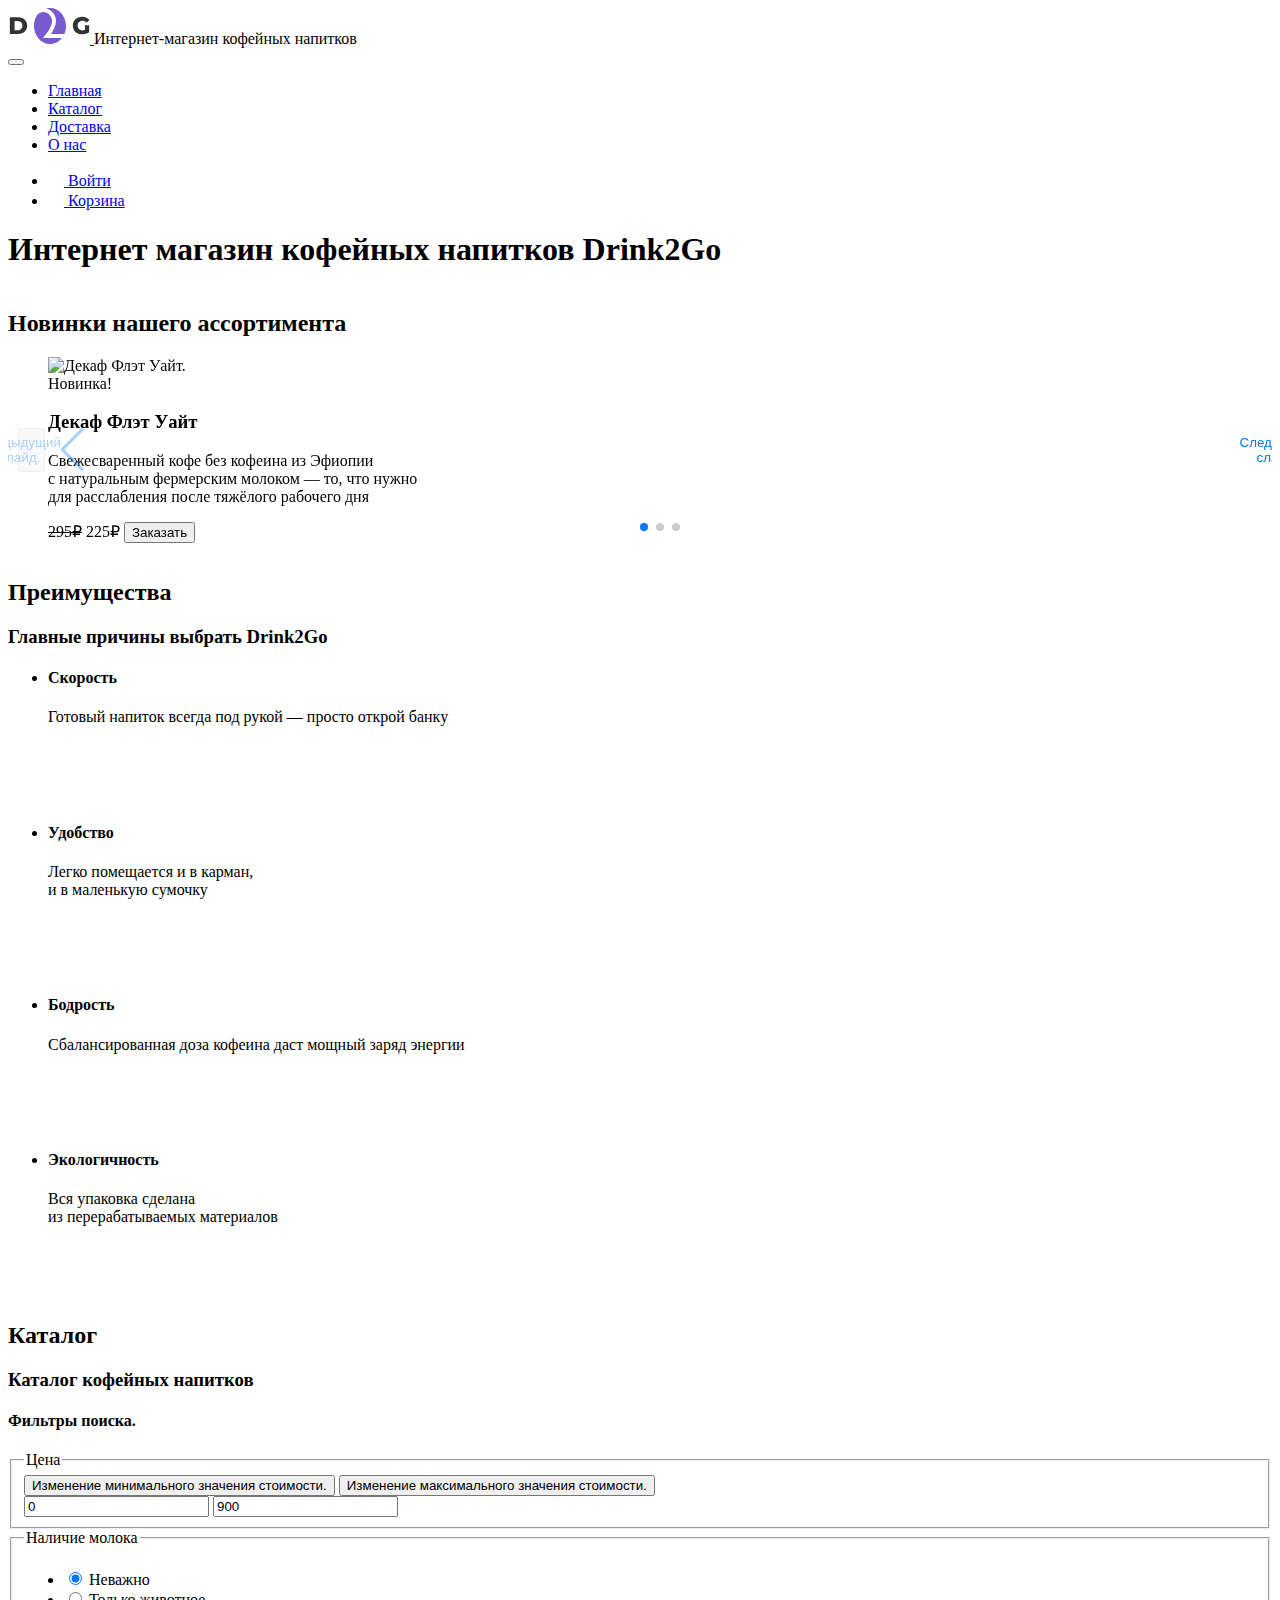
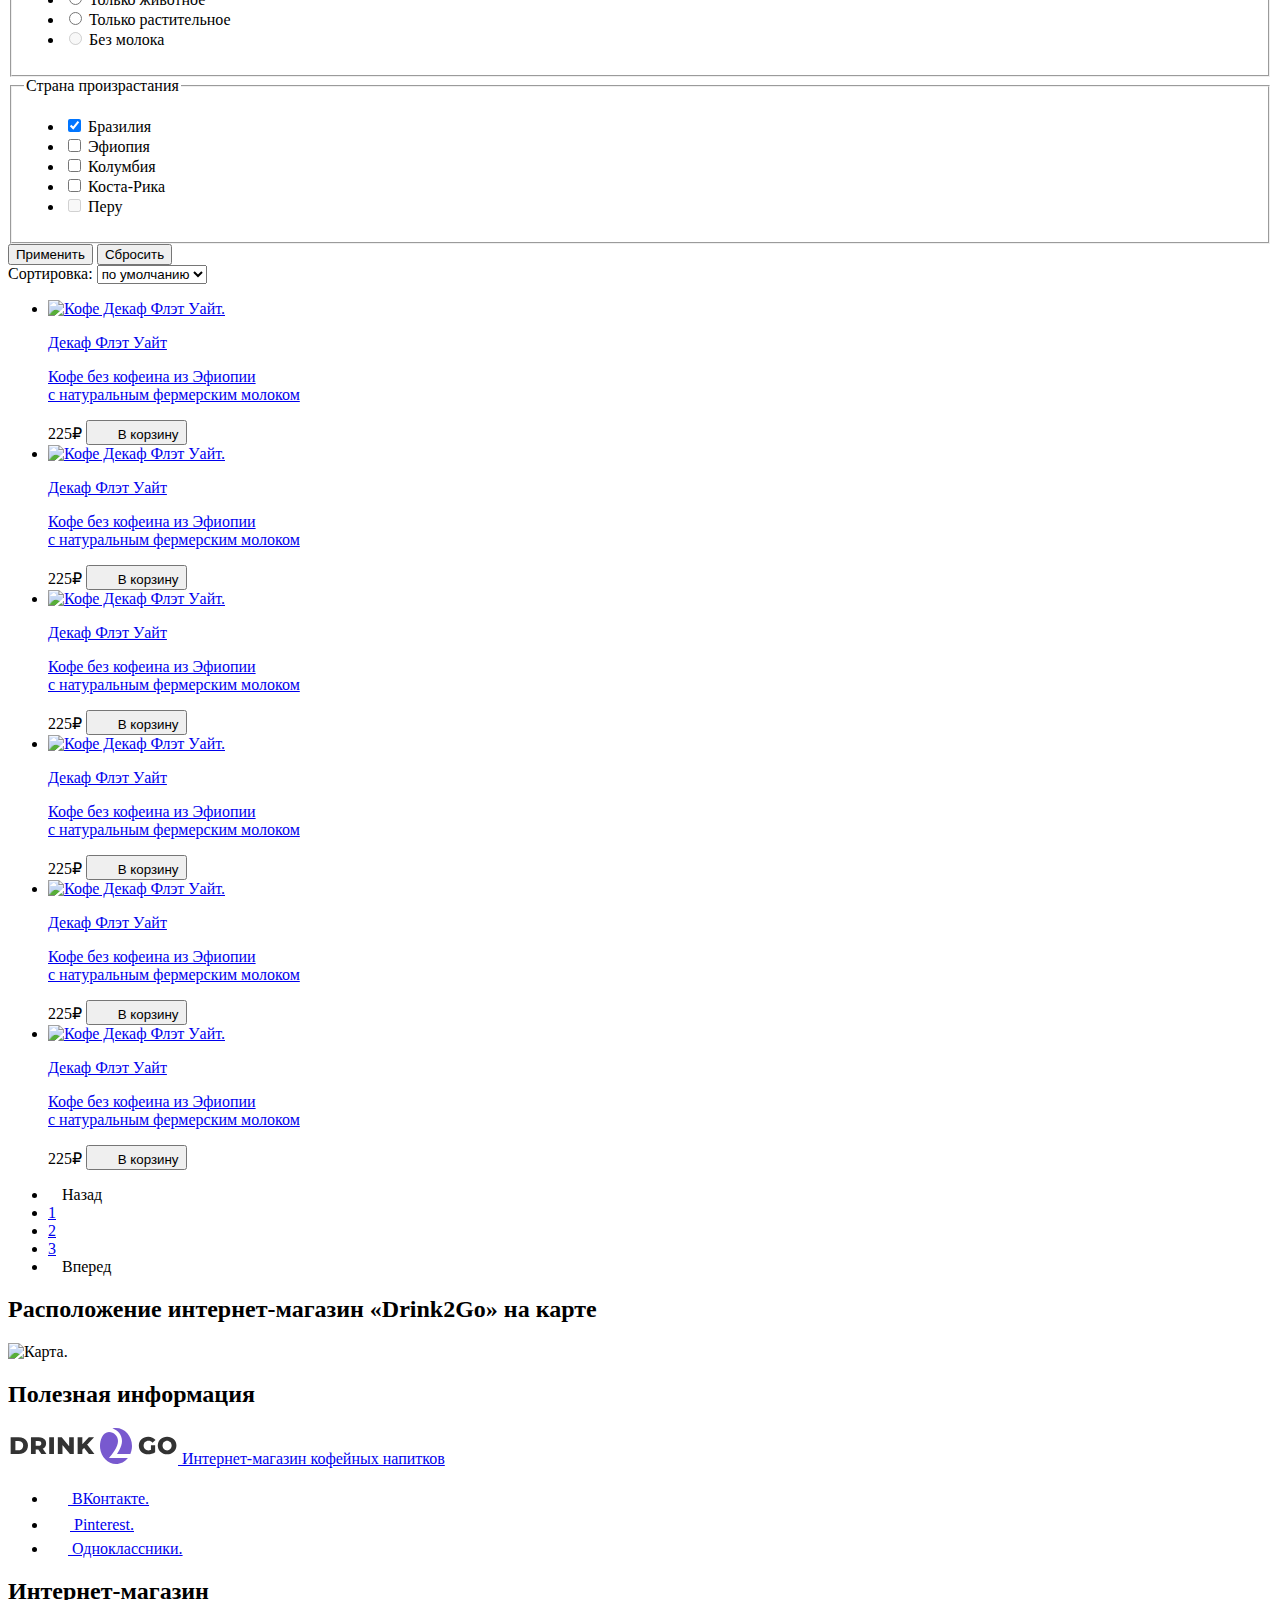
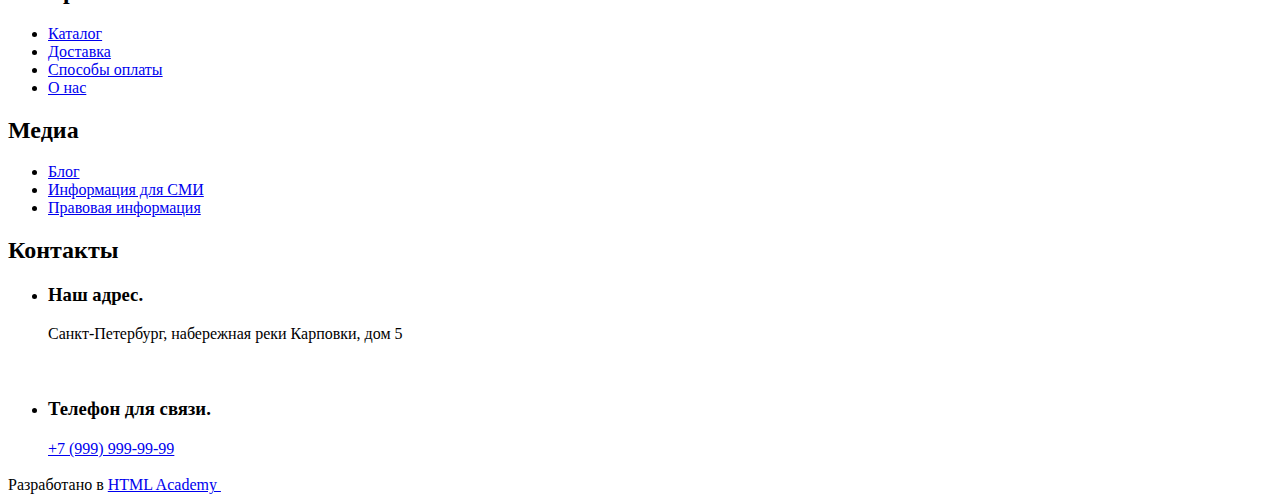
==== source/index.html @ f8cd22a7 "fix: графика в преимуществах" ====
<!DOCTYPE html>
<html class="page" lang="ru">
  <head>
    <meta charset="UTF-8">
    <title>Интернет магазин кофейных напитков Drink2Go</title>
    <meta name="viewport" content="width=device-width,initial-scale=1">
    <link rel="stylesheet" href="css/style.css">
    <link rel="icon" href="favicon.ico">
    <link rel="icon" href="images/favicons/icon.svg" type="image/svg+xml">
    <link rel="apple-touch-icon" href="images/favicons/apple-icon.png">
    <link rel="manifest" href="manifest.webmanifest">
    <link rel="stylesheet" href="https://cdn.jsdelivr.net/npm/swiper@10/swiper-bundle.min.css">
    <link rel="preload" href="fonts/montserrat400.woff2" type="font/woff2" as="font" crossorigin="anonymous">
    <link rel="preload" href="fonts/montserrat500.woff2" type="font/woff2" as="font" crossorigin="anonymous">
    <link rel="preload" href="fonts/montserrat600.woff2" type="font/woff2" as="font" crossorigin="anonymous">
    <link rel="preload" href="fonts/montserrat700.woff2" type="font/woff2" as="font" crossorigin="anonymous">
  </head>

  <body class="page-wrapper">
    <header class="main-header">
      <div class="main-header__container">
        <div class="main-header__logo-container">
          <a class="main-header__logo" href="index.html">
            <picture>
              <source srcset="images/logo/logo-big.svg" width="170" height="36" type="image/svg+xml" media="(min-width: 1440px)">
              <source srcset="images/logo/logo-medium.svg" width="82" height="36" type="image/svg+xml" media="(min-width: 768px)">
              <img class="main-header__logo-image" src="images/logo/logo-small.svg" width="32" height="36" alt="Логотип интернет-магазина кофейных напитков Drink2Go.">
            </picture>
          </a>
          <span class="main-header__logo-text">Интернет-магазин кофейных напитков</span>
        </div>

        <nav class="main-nav main-nav--nojs">
          <button class="main-nav__toggle" type="button" aria-label="Открыть меню">
            <span class="main-nav__toggle-icon"></span>
          </button>

          <div class="main-nav__container">
            <ul class="main-nav__list main-nav__list--site site-list">
              <li class="site-list__item ">
                <a class="site-list__link site-list__link--current" href="#">Главная</a>
              </li>
              <li class="site-list__item">
                <a class="site-list__link" href="#">Каталог</a>
              </li>
              <li class="site-list__item">
                <a class="site-list__link" href="#">Доставка</a>
              </li>
              <li class="site-list__item">
                <a class="site-list__link" href="#">О нас</a>
              </li>
            </ul>

            <ul class="main-nav__list user-list">
              <li class="user-list__item">
                <a class="user-list__link user-list__account" href="#">
                  <svg class="user-list__icon" aria-hidden="true" focusable="false" width="16" height="16">
                    <use href="images/icons/stack.svg#user"></use>
                  </svg>
                  <span class="user-list__text">Войти</span>
                </a>
              </li>
              <li class="user-list__item">
                <a class="user-list__link user-list__cart" href="#">
                  <svg class="user-list__icon" aria-hidden="true" focusable="false" width="16" height="16">
                    <use href="images/icons/stack.svg#basket-header"></use>
                  </svg>
                  <span class="user-list__text">Корзина</span>
                </a>
              </li>
            </ul>
          </div>
        </nav>
      </div>
    </header>

    <main class="main-container">
      <h1 class="visually-hidden">Интернет магазин кофейных напитков Drink2Go</h1>

      <section class="slider swiper">
        <h2 class="visually-hidden">Новинки нашего ассортимента</h2>
        <ol class="slider__list swiper-wrapper">
          <li class="slider__item swiper-slide slider__item--decaf">
            <div class="slider__item-wrapper">
              <div class="slider__image-container">
                <picture>
                  <source type="image/webp" media="(min-width: 1440px)" srcset="images/slider/flat-white-desktop.webp 1x, images/slider/flat-white-desktop@2x.webp 2x">
                  <source type="image/webp" media="(min-width: 768px)" srcset="images/slider/flat-white-tablet.webp 1x, images/slider/flat-white-tablet@2x.webp 2x">
                  <source type="image/webp" media="(min-width: 320px)" srcset="images/slider/flat-white-mobile.webp 1x, images/slider/flat-white-mobile@2x.webp 2x">
                  <source type="image/png" media="(min-width: 1440px)" srcset="images/slider/flat-white-desktop.png 1x, images/slider/flat-white-desktop@2x.png 2x">
                  <source type="image/png" media="(min-width: 768px)" srcset="images/slider/flat-white-tablet.png 1x, images/slider/flat-white-tablet@2x.png 2x">
                  <img class="slider__image" src="images/slider/flat-white-mobile.png" width="280" height="280" srcset="images/slider/flat-white-mobile@2x.png 2x" alt="Декаф Флэт Уайт.">
                </picture>
              </div>
              <div class="slider__inner-wrapper">
                <span class="slider__badge">Новинка!</span>
                <h3 class="slider__title">Декаф Флэт Уайт</h3>
                <p class="slider__description">Свежесваренный кофе без кофеина из Эфиопии<br> с натуральным фермерским молоком — то, что нужно<br> для расслабления после тяжёлого рабочего дня</p>
                <div class="slider__price-container">
                  <del class="slider__price">295₽</del>
                  <span class="slider__price-discount">225₽</span>
                  <button class="slider__price-button button button--primary" type="button">Заказать</button>
                </div>
              </div>
            </div>
          </li>

          <li class="slider__item swiper-slide slider__item--lavender">
            <div class="slider__item-wrapper">
              <div class="slider__image-container">
                <picture>
                  <source type="image/webp" media="(min-width: 1440px)" srcset="images/slider/lavender-desktop.webp 1x, images/slider/lavender-desktop@2x.webp 2x">
                  <source type="image/webp" media="(min-width: 768px)" srcset="images/slider/lavender-tablet.webp 1x, images/slider/lavender-tablet@2x.webp 2x">
                  <source type="image/webp" media="(min-width: 320px)" srcset="images/slider/lavender-mobile.webp 1x, images/slider/lavender-mobile@2x.webp 2x">
                  <source type="image/png" media="(min-width: 1440px)" srcset="images/slider/lavender-desktop.png 1x, images/slider/lavender-desktop@2x.png 2x">
                  <source type="image/png" media="(min-width: 768px)" srcset="images/slider/lavender-tablet.png 1x, images/slider/lavender-tablet@2x.png 2x">
                  <img class="slider__image" src="images/slider/lavender-mobile.png" width="280" height="280" srcset="images/slider/lavender-mobile@2x.png 2x" alt="Лавандовый Латте.">
                </picture>
              </div>
              <div class="slider__inner-wrapper">
                <span class="slider__badge">Новинка!</span>
                <h3 class="slider__title">Лавандовый Латте</h3>
                <p class="slider__description">Невероятное сочетание перуанской высокогорной арабики с молоком ламы и лавандовым сиропом унесёт вас прямо на вершину Радужных гор</p>
                <div class="slider__price-container">
                  <del class="slider__price">285₽</del>
                  <span class="slider__price-discount">265₽</span>
                  <button class="slider__price-button button button--primary" type="button">Заказать</button>
                </div>
              </div>
            </div>
          </li>

          <li class="slider__item swiper-slide slider__item--espresso">
            <div class="slider__item-wrapper">
              <div class="slider__image-container">
                <picture>
                  <source type="image/webp" media="(min-width: 1440px)" srcset="images/slider/espresso-desktop.webp 1x, images/slider/espresso-desktop@2x.webp 2x">
                  <source type="image/webp" media="(min-width: 768px)" srcset="images/slider/espresso-tablet.webp 1x, images/slider/espresso-tablet@2x.webp 2x">
                  <source type="image/webp" media="(min-width: 320px)" srcset="images/slider/espresso-mobile.webp 1x, images/slider/espresso-mobile@2x.webp 2x">
                  <source type="image/png" media="(min-width: 1440px)" srcset="images/slider/espresso-desktop.png 1x, images/slider/espresso-desktop@2x.png 2x">
                  <source type="image/png" media="(min-width: 768px)" srcset="images/slider/espresso-tablet.png 1x, images/slider/espresso-tablet@2x.png 2x">
                  <img class="slider__image" src="images/slider/espresso-mobile.png" width="280" height="280" srcset="images/slider/espresso-mobile@2x.png 2x" alt="Тройной Эспрессо.">
                </picture>
              </div>
              <div class="slider__inner-wrapper">
                <span class="slider__badge">Новинка!</span>
                <h3 class="slider__title">Тройной Эспрессо</h3>
                <p class="slider__description">Мощнее укола адреналина, чернее самой тёмной ночи, этот тройной эспрессо из Колумбии покажет вам, что такое настоящая бодрость</p>
                <div class="slider__price-container">
                  <del class="slider__price">395₽</del>
                  <span class="slider__price-discount">375₽</span>
                  <button class="slider__price-button button button--primary" type="button">Заказать</button>
                </div>
              </div>
            </div>
          </li>

          <button class="slider__button slider__button--prev swiper-button-prev" type="button">
            <span class="visually-hidden">Предыдущий слайд.</span>
          </button>
          <button class="slider__button slider__button--next swiper-button-next" type="button">
            <span class="visually-hidden">Следующий слайд.</span>
          </button>
        <div class="slider__pagination swiper-pagination"></div>
      </section>


      <section class="features">
        <h2 class="features__title">Преимущества</h2>
        <h3 class="features__subtitle">Главные причины выбрать Drink2Go</h3>
        <ul class="features__list">
          <li class="features__item features__item--speed">
            <h4 class="features__item-heading">Скорость</h4>
            <p class="features__item-description">Готовый напиток всегда под рукой — просто открой банку</p>
            <svg class="features__item-icon" aria-hidden="true" focusable="false" width="52" height="56">
              <use href="images/icons/stack.svg#speed"></use>
            </svg>
          </li>
          <li class="features__item features__item--comfort">
            <h4 class="features__item-heading">Удобство</h4>
            <p class="features__item-description">Легко помещается и в карман,<br> и в маленькую сумочку</p>
            <svg class="features__item-icon" aria-hidden="true" focusable="false" width="52" height="56">
              <use href="images/icons/stack.svg#comfort"></use>
            </svg>
          </li>
          <li class="features__item features__item--energy">
            <h4 class="features__item-heading">Бодрость</h4>
            <p class="features__item-description">Сбалансированная доза кофеина даст мощный заряд энергии</p>
            <svg class="features__item-icon" aria-hidden="true" focusable="false" width="52" height="56">
              <use href="images/icons/stack.svg#energy"></use>
            </svg>
          </li>
          <li class="features__item features__item--eco">
            <h4 class="features__item-heading">Экологичность</h4>
            <p class="features__item-description">Вся упаковка сделана<br> из перерабатываемых материалов</p>
            <svg class="features__item-icon" aria-hidden="true" focusable="false" width="52" height="56">
              <use href="images/icons/stack.svg#ecology"></use>
            </svg>
          </li>
        </ul>
      </section>

      <section class="catalog">
        <h2 class="catalog__title">Каталог</h2>
        <h3 class="catalog__subtitle">Каталог кофейных напитков</h3>
        <div class="catalog__wrapper">
          <h4 class="visually-hidden">Фильтры поиска.</h4>
            <form class="catalog__form filter-form" action="https://echo.htmlacademy.ru/" method="post">

              <fieldset class="filter-form__group filter-form__group--price">
                <legend class="filter-form__title">Цена</legend>

                <div class="range">
                  <div class="range__scale">
                    <div class="range__bar" style="left: 0; right: 90%;">
                      <button type="button" class="range__toggle range__toggle--min">
                        <span class="visually-hidden">Изменение минимального значения стоимости.</span>
                      </button>
                      <button type="button" class="range__toggle range__toggle--max">
                        <span class="visually-hidden">Изменение максимального значения стоимости.</span>
                      </button>
                    </div>
                  </div>
                </div>

                <div class="price-control">
                  <label class="price-control__label">
                    <input
                      class="price-control__input price-control__input--from"
                      type="text"
                      placeholder="0"
                      name="price-filter"
                      value="0">
                  </label>
                  <label class="price-control__label">
                    <input
                      class="price-control__input price-control__input--to"
                      type="text"
                      placeholder="123"
                      name="price-filter"
                      value="900">
                  </label>
                </div>
              </fieldset>

              <fieldset class="filter-form__group filter-form__group--milk">
                <legend class="filter-form__title">Наличие молока</legend>
                <ul class="filter-form__list">
                  <li class="filter-form__item">
                    <label class="control">
                      <input class="control__input visually-hidden" type="radio" name="catalog-group" value="unimportant" checked>
                      <span class="control__mark control__mark--radio"></span>
                      <span class="control__text">Неважно</span>
                    </label>
                  </li>
                  <li class="filter-form__item">
                    <label class="control">
                      <input class="control__input visually-hidden" type="radio" name="catalog-group" value="animal-milk">
                      <span class="control__mark control__mark--radio"></span>
                      <span class="control__text">Только животное</span>
                    </label>
                  </li>
                  <li class="filter-form__item">
                    <label class="control">
                      <input class="control__input visually-hidden" type="radio" name="catalog-group" value="vegetable-milk">
                      <span class="control__mark control__mark--radio"></span>
                      <span class="control__text">Только растительное</span>
                    </label>
                  </li>
                  <li class="filter-form__item">
                    <label class="control">
                      <input class="control__input visually-hidden" type="radio" name="catalog-group" value="no-milk" disabled>
                      <span class="control__mark control__mark--radio"></span>
                      <span class="control__text">Без молока</span>
                    </label>
                  </li>
                </ul>
              </fieldset>

              <fieldset class="filter-form__group filter-form__group--country">
                <legend class="filter-form__title">Страна произрастания</legend>
                <ul class="filter-form__list">
                  <li class="filter-form__item">
                    <label class="control control--ellipse">
                      <input class="control__input visually-hidden" type="checkbox" name="Brazil" checked>
                      <span class="control__mark control__mark--checkbox"></span>
                      <span class="control__text">Бразилия</span>
                    </label>
                  </li>
                  <li class="filter-form__item">
                    <label class="control control--ellipse">
                      <input class="control__input visually-hidden" type="checkbox" name="Ethiopia">
                      <span class="control__mark control__mark--checkbox"></span>
                      <span class="control__text">Эфиопия</span>
                    </label>
                  </li>
                  <li class="filter-form__item">
                    <label class="control control--ellipse">
                      <input class="control__input visually-hidden" type="checkbox" name="Colombia">
                      <span class="control__mark control__mark--checkbox"></span>
                      <span class="control__text">Колумбия</span>
                    </label>
                  </li>
                  <li class="filter-form__item">
                    <label class="control control--ellipse">
                      <input class="control__input visually-hidden" type="checkbox" name="CostaRica">
                      <span class="control__mark control__mark--checkbox"></span>
                      <span class="control__text">Коста-Рика</span>
                    </label>
                  </li>
                  <li class="filter-form__item">
                    <label class="control control--ellipse">
                      <input class="control__input visually-hidden" type="checkbox" name="Peru" disabled>
                      <span class="control__mark control__mark--checkbox"></span>
                      <span class="control__text">Перу</span>
                    </label>
                  </li>
                </ul>
              </fieldset>

              <div class="filter-form__button-wrapper">
                <button class="filter-form__button button button--primary" type="submit">Применить</button>
                <button class="filter-form__button button button--secondary" type="reset">Сбросить</button>
              </div>
            </form>

          <div class="catalog__cards">
            <div class="select">
              <span class="select__title">Сортировка:</span>
              <select class="select__control" aria-label="Сортировка">
                <option value="default">по умолчанию</option>
                <option value="cheap">дешевые</option>
                <option value="popular">популярные</option>
                <option value="expensive">дорогие</option>
              </select>
            </div>

            <div class="cards">
              <ul class="cards-list">
                <li class="cards-item">
                  <a class="cards-link" href="#">
                    <picture>
                      <source type="image/webp" srcset="images/catalog/coffee-can-1.webp 1x, images/catalog/coffee-can-1@2x.webp 2x">
                      <img class="card__link-image" src="images/catalog/coffee-can-1.png" srcset="images/catalog/coffee-can-1@2x.png 2x" width="130" height="188" alt="Кофе Декаф Флэт Уайт.">
                    </picture>
                    <div class="cards-info">
                      <p class="cards-title">Декаф Флэт Уайт</p>
                      <p class="cards-description">Кофе без кофеина из Эфиопии<br> с натуральным фермерским молоком</p>
                    </div>
                  </a>
                  <div class="cards-buy">
                    <span class="cards-price">225₽</span>
                    <button class="cards-button button" type="button">
                      <svg aria-hidden="true" focusable="false" width="20" height="16">
                        <use href="images/icons/stack.svg#basket-card"></use>
                      </svg>
                      <span class="cards-button-text">В корзину</span>
                    </button>
                  </div>
                </li>
                <li class="cards-item">
                  <a class="cards-link" href="#">
                    <picture>
                      <source type="image/webp" srcset="images/catalog/coffee-can-2.webp 1x, images/catalog/coffee-can-2@2x.webp 2x">
                      <img class="card__link-image" src="images/catalog/coffee-can-2.png" srcset="images/catalog/coffee-can-2@2x.png 2x" width="130" height="188" alt="Кофе Декаф Флэт Уайт.">
                    </picture>
                    <div class="cards-info">
                      <p class="cards-title">Декаф Флэт Уайт</p>
                      <p class="cards-description">Кофе без кофеина из Эфиопии<br> с натуральным фермерским молоком</p>
                    </div>
                  </a>
                  <div class="cards-buy">
                    <span class="cards-price">225₽</span>
                    <button class="cards-button button" type="button">
                      <svg aria-hidden="true" focusable="false" width="20" height="16">
                        <use href="images/icons/stack.svg#basket-card"></use>
                      </svg>
                      <span class="cards-button-text">В корзину</span>
                    </button>
                  </div>
                </li>
                <li class="cards-item">
                  <a class="cards-link" href="#">
                    <picture>
                      <source type="image/webp" srcset="images/catalog/coffee-can-3.webp 1x, images/catalog/coffee-can-3@2x.webp 2x">
                      <img class="card__link-image" src="images/catalog/coffee-can-3.png" srcset="images/catalog/coffee-can-3@2x.png 2x" width="130" height="188" alt="Кофе Декаф Флэт Уайт.">
                    </picture>
                    <div class="cards-info">
                      <p class="cards-title">Декаф Флэт Уайт</p>
                      <p class="cards-description">Кофе без кофеина из Эфиопии<br> с натуральным фермерским молоком</p>
                    </div>
                  </a>
                  <div class="cards-buy">
                    <span class="cards-price">225₽</span>
                    <button class="cards-button button" type="button">
                      <svg aria-hidden="true" focusable="false" width="20" height="16">
                        <use href="images/icons/stack.svg#basket-card"></use>
                      </svg>
                      <span class="cards-button-text">В корзину</span>
                    </button>
                  </div>
                </li>
                <li class="cards-item">
                  <a class="cards-link" href="#">
                    <picture>
                      <source type="image/webp" srcset="images/catalog/coffee-can-4.webp 1x, images/catalog/coffee-can-4@2x.webp 2x">
                      <img class="card__link-image" src="images/catalog/coffee-can-4.png" srcset="images/catalog/coffee-can-4@2x.png 2x" width="130" height="188" alt="Кофе Декаф Флэт Уайт.">
                    </picture>
                    <div class="cards-info">
                      <p class="cards-title">Декаф Флэт Уайт</p>
                      <p class="cards-description">Кофе без кофеина из Эфиопии<br> с натуральным фермерским молоком</p>
                    </div>
                  </a>
                  <div class="cards-buy">
                    <span class="cards-price">225₽</span>
                    <button class="cards-button button" type="button">
                      <svg aria-hidden="true" focusable="false" width="20" height="16">
                        <use href="images/icons/stack.svg#basket-card"></use>
                      </svg>
                      <span class="cards-button-text">В корзину</span>
                    </button>
                  </div>
                </li>
                <li class="cards-item">
                  <a class="cards-link" href="#">
                    <picture>
                      <source type="image/webp" srcset="images/catalog/coffee-can-5.webp 1x, images/catalog/coffee-can-5@2x.webp 2x">
                      <img class="card__link-image" src="images/catalog/coffee-can-5.png" srcset="images/catalog/coffee-can-5@2x.png 2x" width="130" height="188" alt="Кофе Декаф Флэт Уайт.">
                    </picture>
                    <div class="cards-info">
                      <p class="cards-title">Декаф Флэт Уайт</p>
                      <p class="cards-description">Кофе без кофеина из Эфиопии<br> с натуральным фермерским молоком</p>
                    </div>
                  </a>
                  <div class="cards-buy">
                    <span class="cards-price">225₽</span>
                    <button class="cards-button button" type="button">
                      <svg aria-hidden="true" focusable="false" width="20" height="16">
                        <use href="images/icons/stack.svg#basket-card"></use>
                      </svg>
                      <span class="cards-button-text">В корзину</span>
                    </button>
                  </div>
                </li>
                <li class="cards-item">
                  <a class="cards-link" href="#">
                    <picture>
                      <source type="image/webp" srcset="images/catalog/coffee-can-6.webp 1x, images/catalog/coffee-can-6@2x.webp 2x">
                      <img class="card__link-image" src="images/catalog/coffee-can-6.png" srcset="images/catalog/coffee-can-6@2x.png 2x" width="130" height="188" alt="Кофе Декаф Флэт Уайт.">
                    </picture>
                    <div class="cards-info">
                      <p class="cards-title">Декаф Флэт Уайт</p>
                      <p class="cards-description">Кофе без кофеина из Эфиопии<br> с натуральным фермерским молоком</p>
                    </div>
                  </a>
                  <div class="cards-buy">
                    <span class="cards-price">225₽</span>
                    <button class="cards-button button" type="button">
                      <svg aria-hidden="true" focusable="false" width="20" height="16">
                        <use href="images/icons/stack.svg#basket-card"></use>
                      </svg>
                      <span class="cards-button-text">В корзину</span>
                    </button>
                  </div>
                </li>
              </ul>
            </div>

            <div class="pagination">
              <ul class="pagination__list">
                <li class="pagination__item">
                  <a class="pagination__link pagination__link--arrow">
                    <svg class="pagination__link-icon" aria-hidden="true" focusable="false" width="10" height="6">
                      <use href="images/icons/stack.svg#arrow-forward"></use>
                    </svg>
                    <span class="pagination__link-text">Назад</span>
                  </a>
                </li>
                <li class="pagination__item">
                  <a class="pagination__link" href="#">1</a>
                </li>
                <li class="pagination__item">
                  <a class="pagination__link pagination__link--current" href="#">2</a>
                </li>
                <li class="pagination__item">
                  <a class="pagination__link" href="#">3</a>
                </li>
                <li class="pagination__item">
                  <a class="pagination__link pagination__link--arrow">
                    <svg class="pagination__link-icon" aria-hidden="true" focusable="false" width="10" height="6">
                      <use href="images/icons/stack.svg#arrow-back"></use>
                    </svg>
                    <span class="pagination__link-text">Вперед</span>
                  </a>
                </li>
              </ul>
            </div>
          </div>
        </div>
      </section>

      <div class="map">
        <h2 class="visually-hidden">Расположение интернет-магазин «Drink2Go» на карте</h2>
        <picture>
          <source type="image/webp" media="(min-width: 1440px)" srcset="images/map/map-desktop.webp 1x, images/map/map-desktop@2x.webp 2x">
          <source type="image/webp" media="(min-width: 768px)" srcset="images/map/map-tablet.webp 1x, images/map/map-tablet@2x.webp 2x">
          <source type="image/webp" media="(min-width: 320px)" srcset="images/map/map-mobile.webp 1x, images/map/map-mobile@2x.webp 2x">
          <source type="image/png" media="(min-width: 1440px)" srcset="images/map/map-desktop.png 1x, images/map/map-desktop@2x.png 2x" width="1440" height="540">
          <source type="image/png" media="(min-width: 768px)" srcset="images/map/map-tablet.png 1x, images/map/map-tablet@2x.png 2x" width="768" height="480">
          <img class="map__image" src="images/map/map-mobile.png" srcset="images/map/map-mobile@2x.png 2x" width="320" height="420" alt="Карта.">
        </picture>
      </div>
    </main>

    <footer class="main-footer">
      <h2 class="visually-hidden">Полезная информация</h2>
      <div class="main-footer__info main-footer__info--large">
        <div class="main-footer__wrapper">
          <a class="main-footer__logo-link" href="index.html">
            <picture>
              <source media="(min-width: 768px)" srcset="images/logo/logo-big.svg" width="170" height="36" type="image/svg+xml">
              <img class="main-footer__logo-image" src="images/logo/logo-medium.svg" width="82" height="36" alt="Логотип интернет-магазина Drink2Go">
            </picture>
            <span class="main-footer__logo-text">Интернет-магазин кофейных напитков</span>
          </a>

          <div class="social">
            <ul class="social__list">
              <li class="social__item">
                <a class="social__link" href="#">
                  <svg class="social__link-icon" aria-hidden="true" focusable="false" width="20" height="20">
                    <use href="images/icons/stack.svg#vk"></use>
                  </svg>
                  <span class="visually-hidden">ВКонтакте.</span>
                </a>
              </li>
              <li class="social__item">
                <a class="social__link" href="#">
                  <svg class="social__link-icon" aria-hidden="true" focusable="false" width="22" height="22">
                    <use href="images/icons/stack.svg#pinterest"></use>
                  </svg>
                  <span class="visually-hidden">Pinterest.</span>
                </a>
              </li>
              <li class="social__item">
                <a class="social__link" href="#">
                  <svg class="social__link-icon" aria-hidden="true" focusable="false" width="20" height="20">
                    <use href="images/icons/stack.svg#ok"></use>
                  </svg>
                  <span class="visually-hidden">Одноклассники.</span>
                </a>
              </li>
            </ul>
          </div>
        </div>
      </div>

      <div class="main-footer__info">
        <h2 class="main-footer__info-title">Интернет-магазин</h2>
        <ul class="main-footer__info-list">
          <li class="main-footer__info-item">
            <a class="main-footer__info-link" href="#">Каталог</a>
          </li>
          <li class="main-footer__info-item">
            <a class="main-footer__info-link" href="#">Доставка</a>
          </li>
          <li class="main-footer__info-item">
            <a class="main-footer__info-link" href="#">Способы оплаты</a>
          </li>
          <li class="main-footer__info-item">
            <a class="main-footer__info-link" href="#">О нас</a>
          </li>
        </ul>
      </div>

      <div class="main-footer__info">
        <h2 class="main-footer__info-title">Медиа</h2>
        <ul class="main-footer__info-list">
          <li class="main-footer__info-item">
            <a class="main-footer__info-link" href="#">Блог</a>
          </li>
          <li class="main-footer__info-item">
            <a class="main-footer__info-link" href="#">Информация для СМИ</a>
          </li>
          <li class="main-footer__info-item">
            <a class="main-footer__info-link" href="#">Правовая информация</a>
          </li>
        </ul>
      </div>

      <div class="main-footer__info">
        <h2 class="main-footer__info-title">Контакты</h2>
        <ul class="main-footer__info-list contacts">
          <li class="contacts__item">
            <h3 class="visually-hidden">Наш адрес.</h3>
            <p class="contacts__address">Санкт-Петербург, набережная реки Карповки, дом 5</p>
            <svg class="contacts__address-logo" aria-hidden="true" focusable="false" width="13" height="16">
              <use href="images/icons/stack.svg#mark"></use>
            </svg>
          </li>
          <li class="contacts__item">
            <h3 class="visually-hidden">Телефон для связи.</h3>
            <a class="contacts__phone" href="tel:+79999999999">+7 (999) 999-99-99</a>
            <svg class="contacts__phone-logo" aria-hidden="true" focusable="false" width="13" height="16">
              <use href="images/icons/stack.svg#phone"></use>
            </svg>
          </li>
        </ul>
      </div>

      <div class="main-footer__info copyright main-footer__info--large">
        <span class="copyright__text">Разработано в</span>
        <a class="copyright__link" href="https://htmlacademy.ru/intensive/adaptive" aria-label="Сайт HTML Academy">
          HTML Academy
          <svg class="copyright__link-logo" aria-hidden="true" focusable="false" width="12" height="16">
            <use href="images/icons/stack.svg#html-academy"></use>
          </svg>
        </a>
      </div>
    </footer>

    <script src="https://cdn.jsdelivr.net/npm/swiper@10/swiper-bundle.min.js"></script>
    <script src="js/scripts.js" type="module"></script>
  </body>
</html>
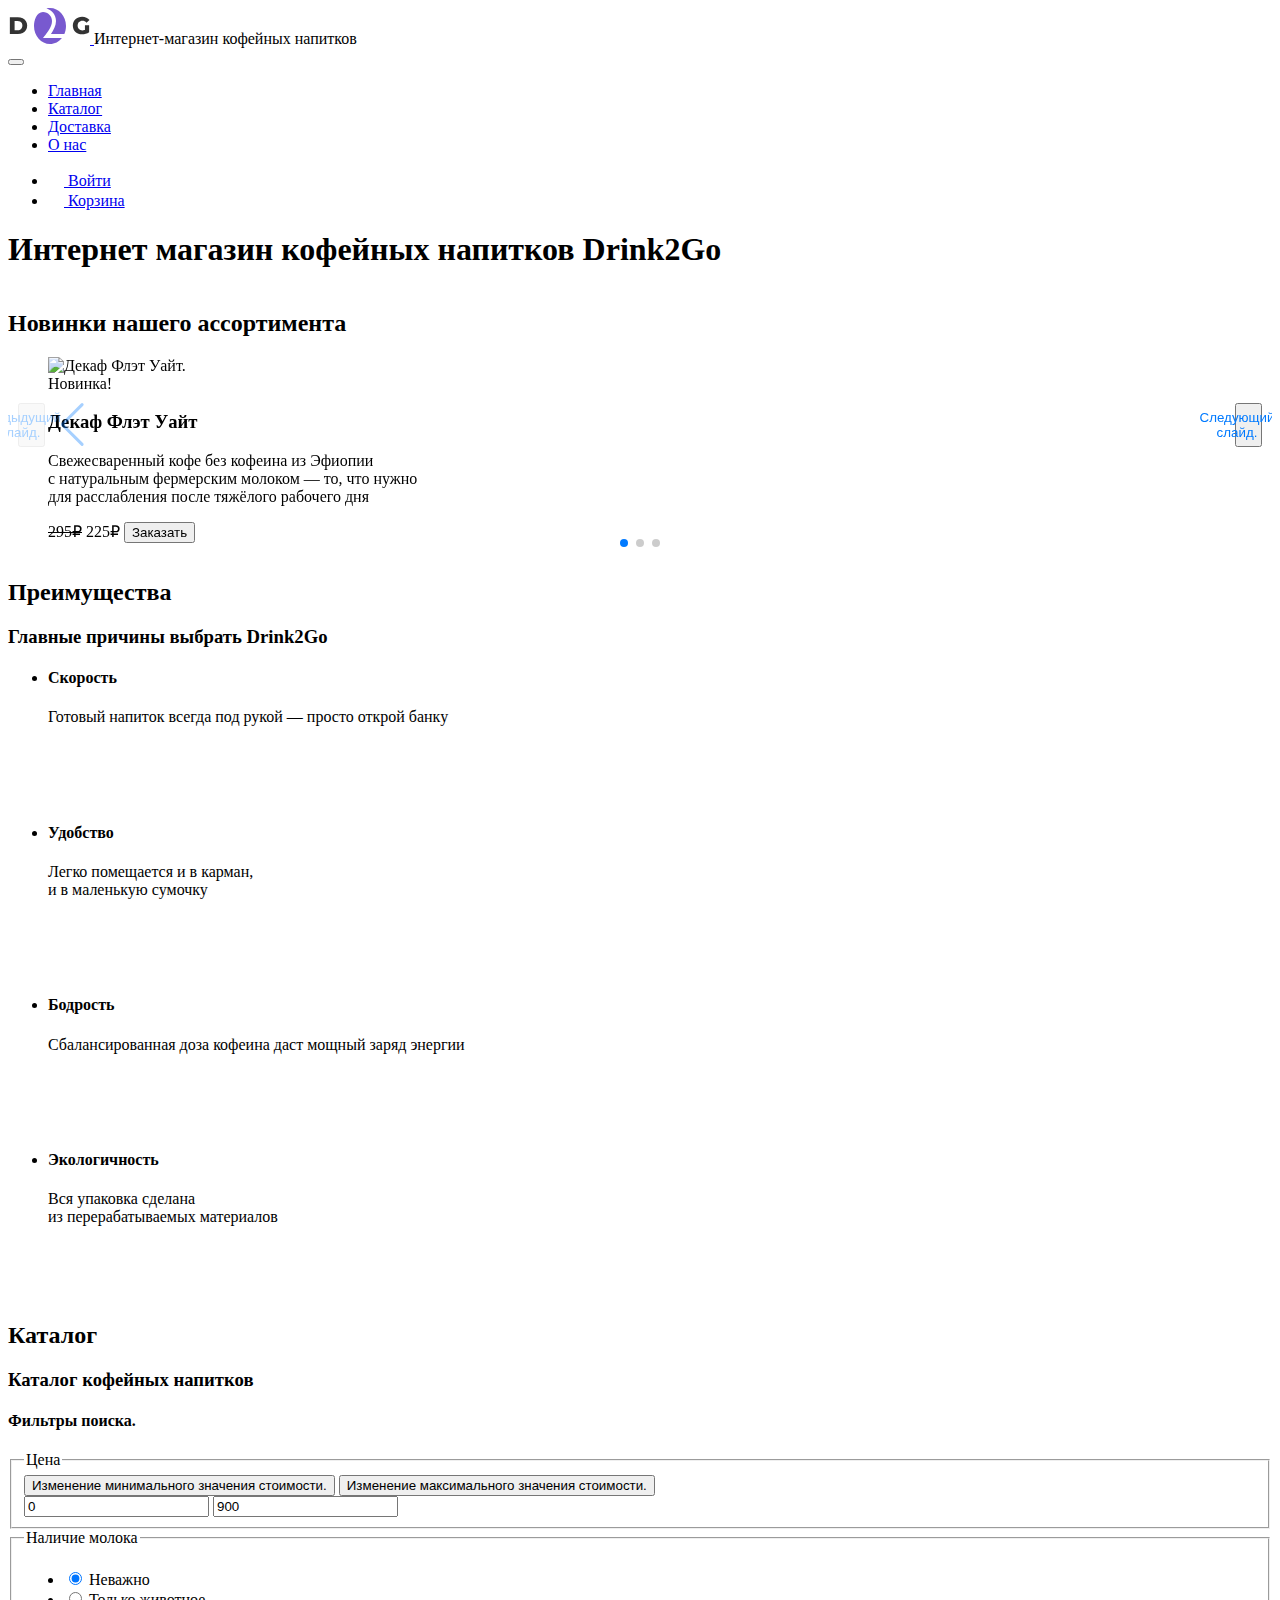
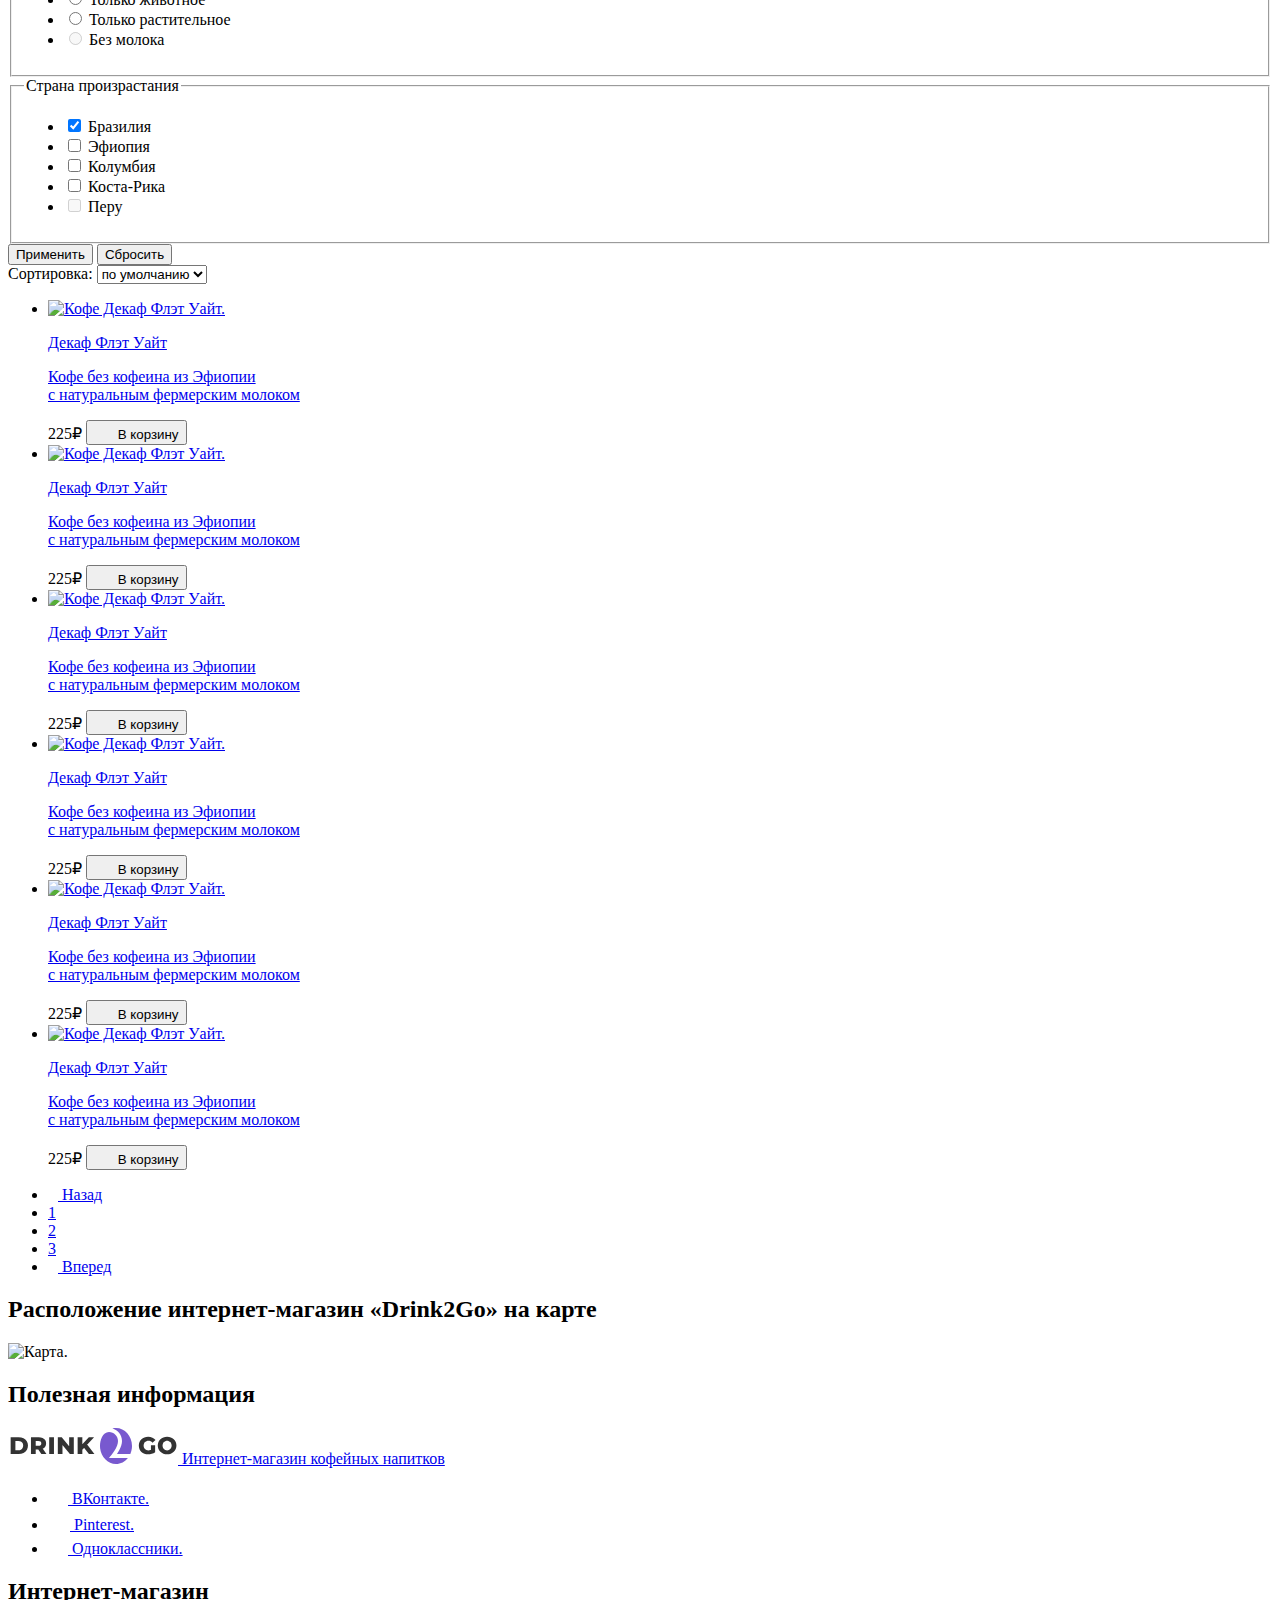
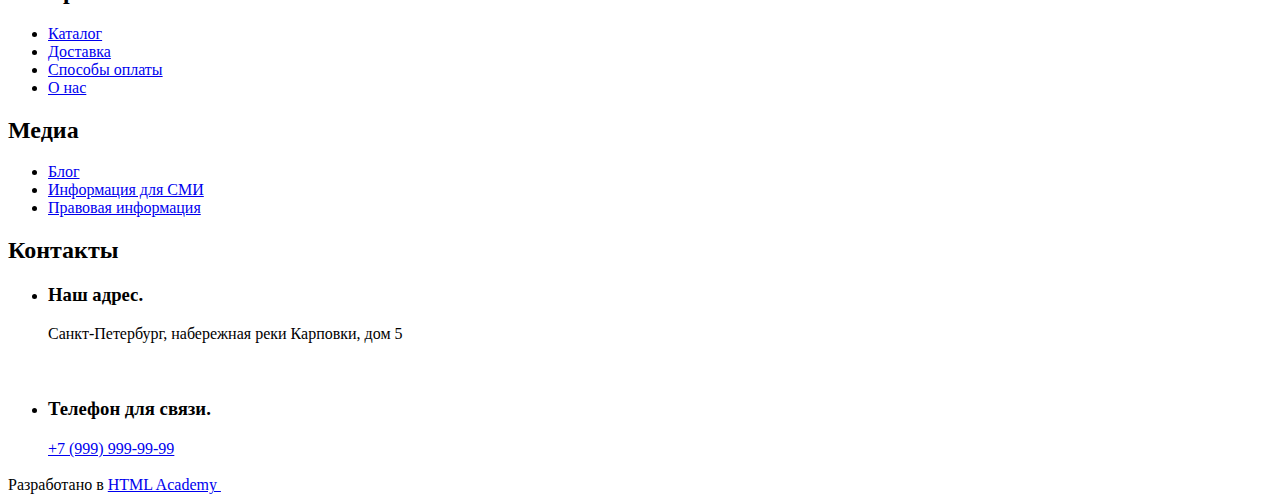
==== commit 03201891: "fix: устраняет ошибки после проверки lint" ====
--- a/source/index.html
+++ b/source/index.html
@@ -4,12 +4,12 @@
     <meta charset="UTF-8">
     <title>Интернет магазин кофейных напитков Drink2Go</title>
     <meta name="viewport" content="width=device-width,initial-scale=1">
+    <link rel="stylesheet" href="https://cdn.jsdelivr.net/npm/swiper@10/swiper-bundle.min.css">
     <link rel="stylesheet" href="css/style.css">
     <link rel="icon" href="favicon.ico">
     <link rel="icon" href="images/favicons/icon.svg" type="image/svg+xml">
     <link rel="apple-touch-icon" href="images/favicons/apple-icon.png">
     <link rel="manifest" href="manifest.webmanifest">
-    <link rel="stylesheet" href="https://cdn.jsdelivr.net/npm/swiper@10/swiper-bundle.min.css">
     <link rel="preload" href="fonts/montserrat400.woff2" type="font/woff2" as="font" crossorigin="anonymous">
     <link rel="preload" href="fonts/montserrat500.woff2" type="font/woff2" as="font" crossorigin="anonymous">
     <link rel="preload" href="fonts/montserrat600.woff2" type="font/woff2" as="font" crossorigin="anonymous">
@@ -154,6 +154,7 @@
               </div>
             </div>
           </li>
+        </ol>
 
           <button class="slider__button slider__button--prev swiper-button-prev" type="button">
             <span class="visually-hidden">Предыдущий слайд.</span>
@@ -161,7 +162,7 @@
           <button class="slider__button slider__button--next swiper-button-next" type="button">
             <span class="visually-hidden">Следующий слайд.</span>
           </button>
-        <div class="slider__pagination swiper-pagination"></div>
+          <div class="slider__pagination swiper-pagination"></div>
       </section>
 
 
@@ -213,10 +214,10 @@
                 <div class="range">
                   <div class="range__scale">
                     <div class="range__bar" style="left: 0; right: 90%;">
-                      <button type="button" class="range__toggle range__toggle--min">
+                      <button class="range__toggle range__toggle--min" type="button">
                         <span class="visually-hidden">Изменение минимального значения стоимости.</span>
                       </button>
-                      <button type="button" class="range__toggle range__toggle--max">
+                      <button class="range__toggle range__toggle--max" type="button">
                         <span class="visually-hidden">Изменение максимального значения стоимости.</span>
                       </button>
                     </div>
@@ -327,7 +328,7 @@
           <div class="catalog__cards">
             <div class="select">
               <span class="select__title">Сортировка:</span>
-              <select class="select__control" aria-label="Сортировка">
+              <select class="select__control" name="sorting"  aria-label="Сортировка">
                 <option value="default">по умолчанию</option>
                 <option value="cheap">дешевые</option>
                 <option value="popular">популярные</option>
@@ -341,7 +342,7 @@
                   <a class="cards-link" href="#">
                     <picture>
                       <source type="image/webp" srcset="images/catalog/coffee-can-1.webp 1x, images/catalog/coffee-can-1@2x.webp 2x">
-                      <img class="card__link-image" src="images/catalog/coffee-can-1.png" srcset="images/catalog/coffee-can-1@2x.png 2x" width="130" height="188" alt="Кофе Декаф Флэт Уайт.">
+                      <img class="cards__link-image" src="images/catalog/coffee-can-1.png" srcset="images/catalog/coffee-can-1@2x.png 2x" width="130" height="188" alt="Кофе Декаф Флэт Уайт.">
                     </picture>
                     <div class="cards-info">
                       <p class="cards-title">Декаф Флэт Уайт</p>
@@ -362,7 +363,7 @@
                   <a class="cards-link" href="#">
                     <picture>
                       <source type="image/webp" srcset="images/catalog/coffee-can-2.webp 1x, images/catalog/coffee-can-2@2x.webp 2x">
-                      <img class="card__link-image" src="images/catalog/coffee-can-2.png" srcset="images/catalog/coffee-can-2@2x.png 2x" width="130" height="188" alt="Кофе Декаф Флэт Уайт.">
+                      <img class="cards__link-image" src="images/catalog/coffee-can-2.png" srcset="images/catalog/coffee-can-2@2x.png 2x" width="130" height="188" alt="Кофе Декаф Флэт Уайт.">
                     </picture>
                     <div class="cards-info">
                       <p class="cards-title">Декаф Флэт Уайт</p>
@@ -383,7 +384,7 @@
                   <a class="cards-link" href="#">
                     <picture>
                       <source type="image/webp" srcset="images/catalog/coffee-can-3.webp 1x, images/catalog/coffee-can-3@2x.webp 2x">
-                      <img class="card__link-image" src="images/catalog/coffee-can-3.png" srcset="images/catalog/coffee-can-3@2x.png 2x" width="130" height="188" alt="Кофе Декаф Флэт Уайт.">
+                      <img class="cards__link-image" src="images/catalog/coffee-can-3.png" srcset="images/catalog/coffee-can-3@2x.png 2x" width="130" height="188" alt="Кофе Декаф Флэт Уайт.">
                     </picture>
                     <div class="cards-info">
                       <p class="cards-title">Декаф Флэт Уайт</p>
@@ -404,7 +405,7 @@
                   <a class="cards-link" href="#">
                     <picture>
                       <source type="image/webp" srcset="images/catalog/coffee-can-4.webp 1x, images/catalog/coffee-can-4@2x.webp 2x">
-                      <img class="card__link-image" src="images/catalog/coffee-can-4.png" srcset="images/catalog/coffee-can-4@2x.png 2x" width="130" height="188" alt="Кофе Декаф Флэт Уайт.">
+                      <img class="cards__link-image" src="images/catalog/coffee-can-4.png" srcset="images/catalog/coffee-can-4@2x.png 2x" width="130" height="188" alt="Кофе Декаф Флэт Уайт.">
                     </picture>
                     <div class="cards-info">
                       <p class="cards-title">Декаф Флэт Уайт</p>
@@ -425,7 +426,7 @@
                   <a class="cards-link" href="#">
                     <picture>
                       <source type="image/webp" srcset="images/catalog/coffee-can-5.webp 1x, images/catalog/coffee-can-5@2x.webp 2x">
-                      <img class="card__link-image" src="images/catalog/coffee-can-5.png" srcset="images/catalog/coffee-can-5@2x.png 2x" width="130" height="188" alt="Кофе Декаф Флэт Уайт.">
+                      <img class="cards__link-image" src="images/catalog/coffee-can-5.png" srcset="images/catalog/coffee-can-5@2x.png 2x" width="130" height="188" alt="Кофе Декаф Флэт Уайт.">
                     </picture>
                     <div class="cards-info">
                       <p class="cards-title">Декаф Флэт Уайт</p>
@@ -446,7 +447,7 @@
                   <a class="cards-link" href="#">
                     <picture>
                       <source type="image/webp" srcset="images/catalog/coffee-can-6.webp 1x, images/catalog/coffee-can-6@2x.webp 2x">
-                      <img class="card__link-image" src="images/catalog/coffee-can-6.png" srcset="images/catalog/coffee-can-6@2x.png 2x" width="130" height="188" alt="Кофе Декаф Флэт Уайт.">
+                      <img class="cards__link-image" src="images/catalog/coffee-can-6.png" srcset="images/catalog/coffee-can-6@2x.png 2x" width="130" height="188" alt="Кофе Декаф Флэт Уайт.">
                     </picture>
                     <div class="cards-info">
                       <p class="cards-title">Декаф Флэт Уайт</p>
@@ -469,7 +470,7 @@
             <div class="pagination">
               <ul class="pagination__list">
                 <li class="pagination__item">
-                  <a class="pagination__link pagination__link--arrow">
+                  <a class="pagination__link pagination__link--arrow" href="#">
                     <svg class="pagination__link-icon" aria-hidden="true" focusable="false" width="10" height="6">
                       <use href="images/icons/stack.svg#arrow-forward"></use>
                     </svg>
@@ -486,7 +487,7 @@
                   <a class="pagination__link" href="#">3</a>
                 </li>
                 <li class="pagination__item">
-                  <a class="pagination__link pagination__link--arrow">
+                  <a class="pagination__link pagination__link--arrow" href="#">
                     <svg class="pagination__link-icon" aria-hidden="true" focusable="false" width="10" height="6">
                       <use href="images/icons/stack.svg#arrow-back"></use>
                     </svg>
@@ -588,20 +589,20 @@
         </ul>
       </div>
 
-      <div class="main-footer__info">
-        <h2 class="main-footer__info-title">Контакты</h2>
-        <ul class="main-footer__info-list contacts">
+      <div class="main-footer__info contacts">
+        <h2 class="main-footer__info-title contacts__title">Контакты</h2>
+        <ul class="main-footer__info-list contacts__list">
           <li class="contacts__item">
             <h3 class="visually-hidden">Наш адрес.</h3>
             <p class="contacts__address">Санкт-Петербург, набережная реки Карповки, дом 5</p>
-            <svg class="contacts__address-logo" aria-hidden="true" focusable="false" width="13" height="16">
+            <svg class="contacts__icon" aria-hidden="true" focusable="false" width="13" height="16">
               <use href="images/icons/stack.svg#mark"></use>
             </svg>
           </li>
           <li class="contacts__item">
             <h3 class="visually-hidden">Телефон для связи.</h3>
             <a class="contacts__phone" href="tel:+79999999999">+7 (999) 999-99-99</a>
-            <svg class="contacts__phone-logo" aria-hidden="true" focusable="false" width="13" height="16">
+            <svg class="contacts__icon" aria-hidden="true" focusable="false" width="13" height="16">
               <use href="images/icons/stack.svg#phone"></use>
             </svg>
           </li>
@@ -620,6 +621,6 @@
     </footer>
 
     <script src="https://cdn.jsdelivr.net/npm/swiper@10/swiper-bundle.min.js"></script>
-    <script src="js/scripts.js" type="module"></script>
+    <script src="./js/scripts.js" type="module"></script>
   </body>
 </html>
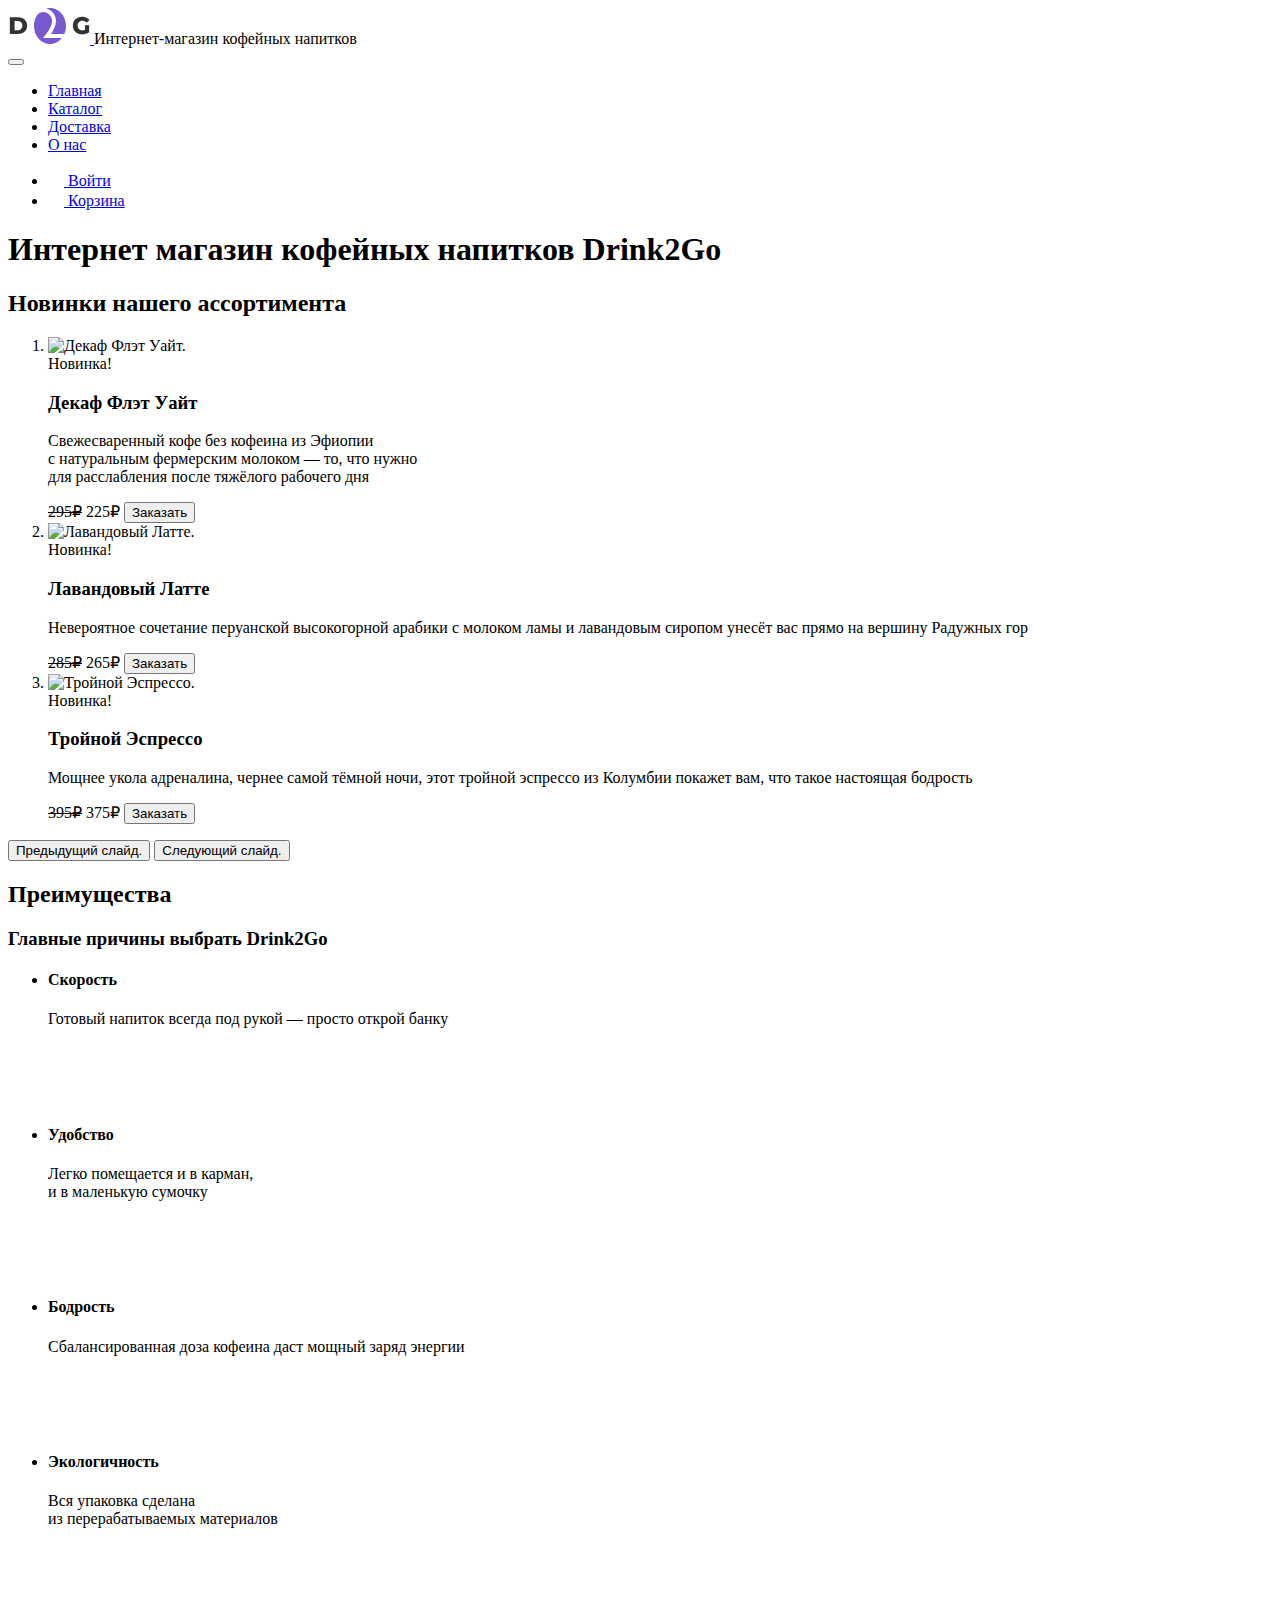
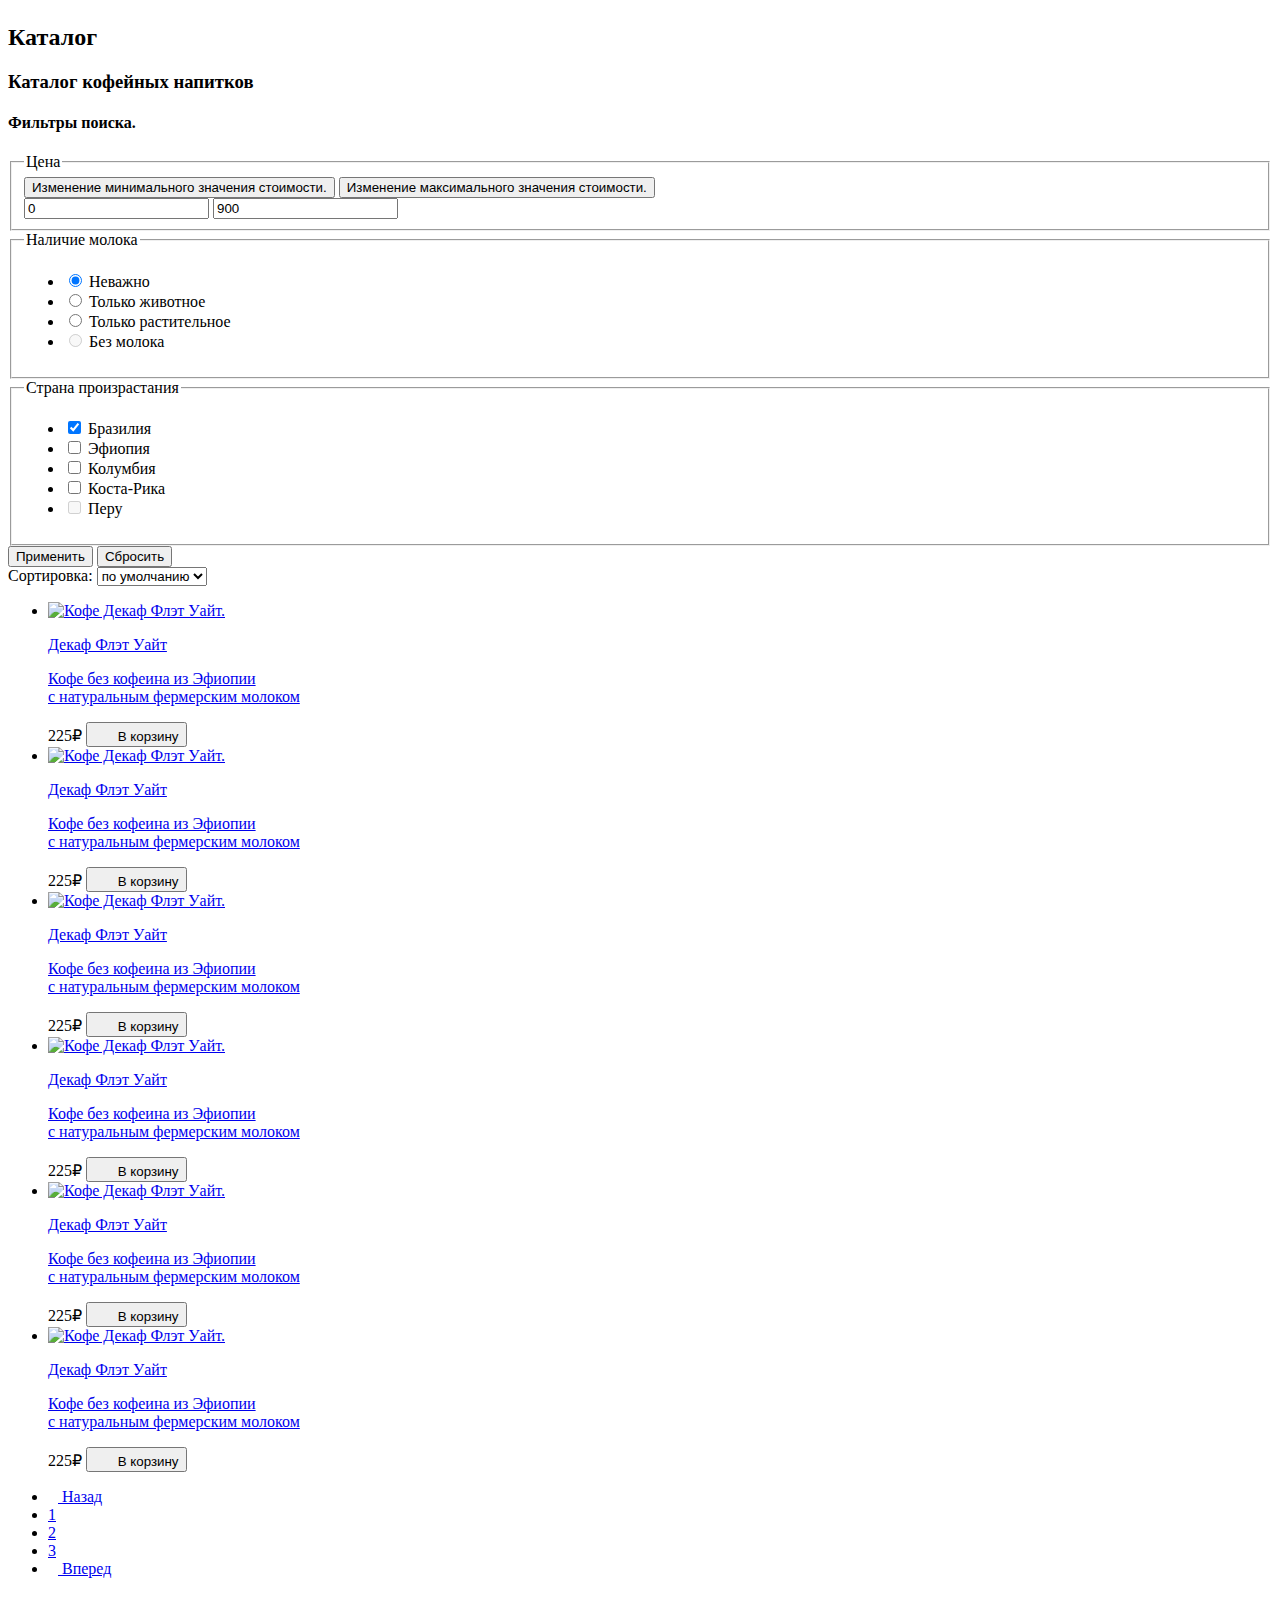
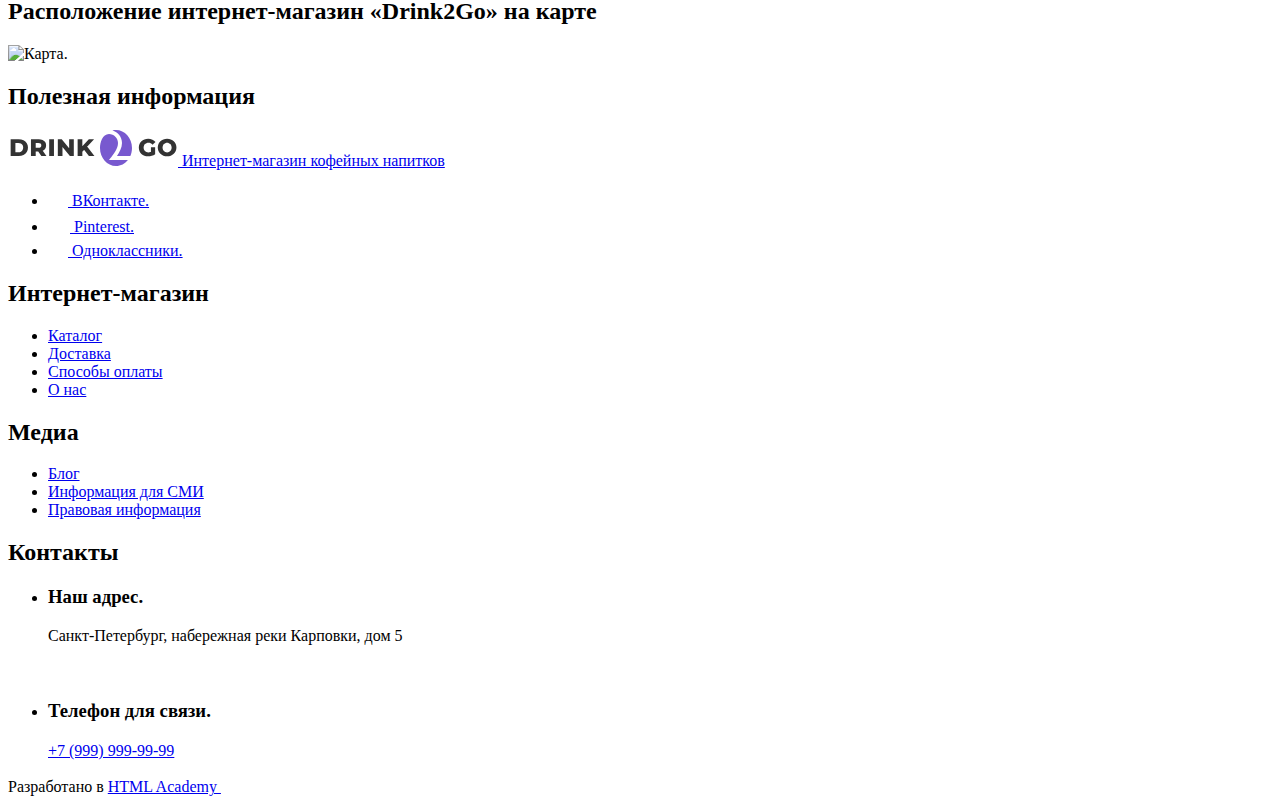
==== commit 04224b94: "fix: исправляет ошибки lint, меняет подключение script" ====
--- a/source/index.html
+++ b/source/index.html
@@ -4,7 +4,6 @@
     <meta charset="UTF-8">
     <title>Интернет магазин кофейных напитков Drink2Go</title>
     <meta name="viewport" content="width=device-width,initial-scale=1">
-    <link rel="stylesheet" href="https://cdn.jsdelivr.net/npm/swiper@10/swiper-bundle.min.css">
     <link rel="stylesheet" href="css/style.css">
     <link rel="icon" href="favicon.ico">
     <link rel="icon" href="images/favicons/icon.svg" type="image/svg+xml">
@@ -17,7 +16,7 @@
   </head>
 
   <body class="page-wrapper">
-    <header class="main-header">
+    <header class="main-header" data-test="header">
       <div class="main-header__container">
         <div class="main-header__logo-container">
           <a class="main-header__logo" href="index.html">
@@ -31,7 +30,7 @@
         </div>
 
         <nav class="main-nav main-nav--nojs">
-          <button class="main-nav__toggle" type="button" aria-label="Открыть меню">
+          <button class="main-nav__toggle js-toggle-button" type="button" aria-label="Открыть меню">
             <span class="main-nav__toggle-icon"></span>
           </button>
 
@@ -77,7 +76,7 @@
     <main class="main-container">
       <h1 class="visually-hidden">Интернет магазин кофейных напитков Drink2Go</h1>
 
-      <section class="slider swiper">
+      <section class="slider swiper" data-test="hero">
         <h2 class="visually-hidden">Новинки нашего ассортимента</h2>
         <ol class="slider__list swiper-wrapper">
           <li class="slider__item swiper-slide slider__item--decaf">
@@ -156,17 +155,17 @@
           </li>
         </ol>
 
-          <button class="slider__button slider__button--prev swiper-button-prev" type="button">
+          <button class="slider__button slider__button--prev swiper-button-prev slider-button-prev" type="button">
             <span class="visually-hidden">Предыдущий слайд.</span>
           </button>
-          <button class="slider__button slider__button--next swiper-button-next" type="button">
+          <button class="slider__button slider__button--next swiper-button-next slider-button-next" type="button">
             <span class="visually-hidden">Следующий слайд.</span>
           </button>
-          <div class="slider__pagination swiper-pagination"></div>
+          <div class="slider__pagination swiper-pagination slider-pagination"></div>
       </section>
 
 
-      <section class="features">
+      <section class="features" data-test="features">
         <h2 class="features__title">Преимущества</h2>
         <h3 class="features__subtitle">Главные причины выбрать Drink2Go</h3>
         <ul class="features__list">
@@ -201,7 +200,7 @@
         </ul>
       </section>
 
-      <section class="catalog">
+      <section class="catalog" data-test="catalog">
         <h2 class="catalog__title">Каталог</h2>
         <h3 class="catalog__subtitle">Каталог кофейных напитков</h3>
         <div class="catalog__wrapper">
@@ -334,6 +333,9 @@
                 <option value="popular">популярные</option>
                 <option value="expensive">дорогие</option>
               </select>
+              <svg class="select-icon" aria-hidden="true" focusable="false" width="10" height="6">
+                <use href="images/icons/stack.svg#arrow-down"></use>
+              </svg>
             </div>
 
             <div class="cards">
@@ -500,7 +502,7 @@
         </div>
       </section>
 
-      <div class="map">
+      <div class="map" data-test="map">
         <h2 class="visually-hidden">Расположение интернет-магазин «Drink2Go» на карте</h2>
         <picture>
           <source type="image/webp" media="(min-width: 1440px)" srcset="images/map/map-desktop.webp 1x, images/map/map-desktop@2x.webp 2x">
@@ -513,7 +515,7 @@
       </div>
     </main>
 
-    <footer class="main-footer">
+    <footer class="main-footer" data-test="footer">
       <h2 class="visually-hidden">Полезная информация</h2>
       <div class="main-footer__info main-footer__info--large">
         <div class="main-footer__wrapper">
@@ -620,7 +622,8 @@
       </div>
     </footer>
 
-    <script src="https://cdn.jsdelivr.net/npm/swiper@10/swiper-bundle.min.js"></script>
-    <script src="./js/scripts.js" type="module"></script>
+    <script async src="js/swiper-bundle.min.js"></script>
+    <script async src="js/swiper.js"></script>
+    <script async src="js/menu.js" type="module"></script>
   </body>
 </html>
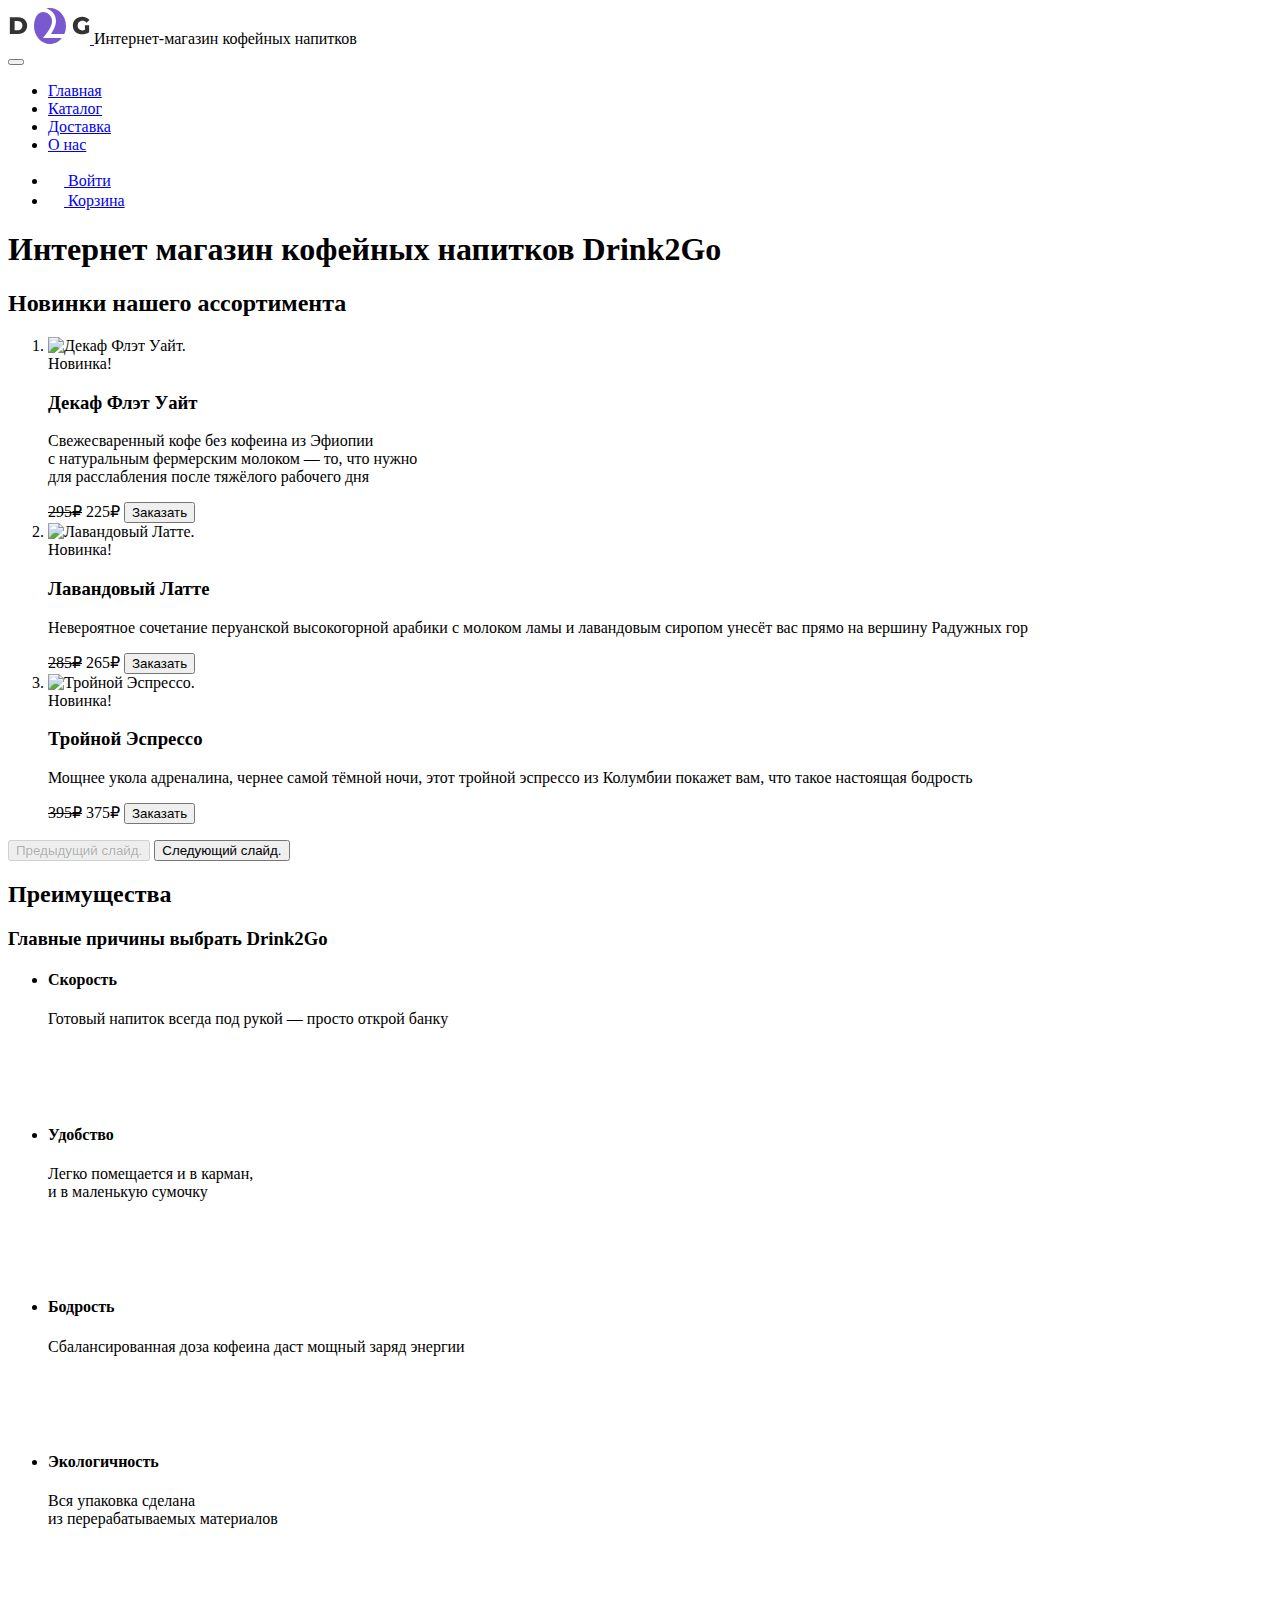
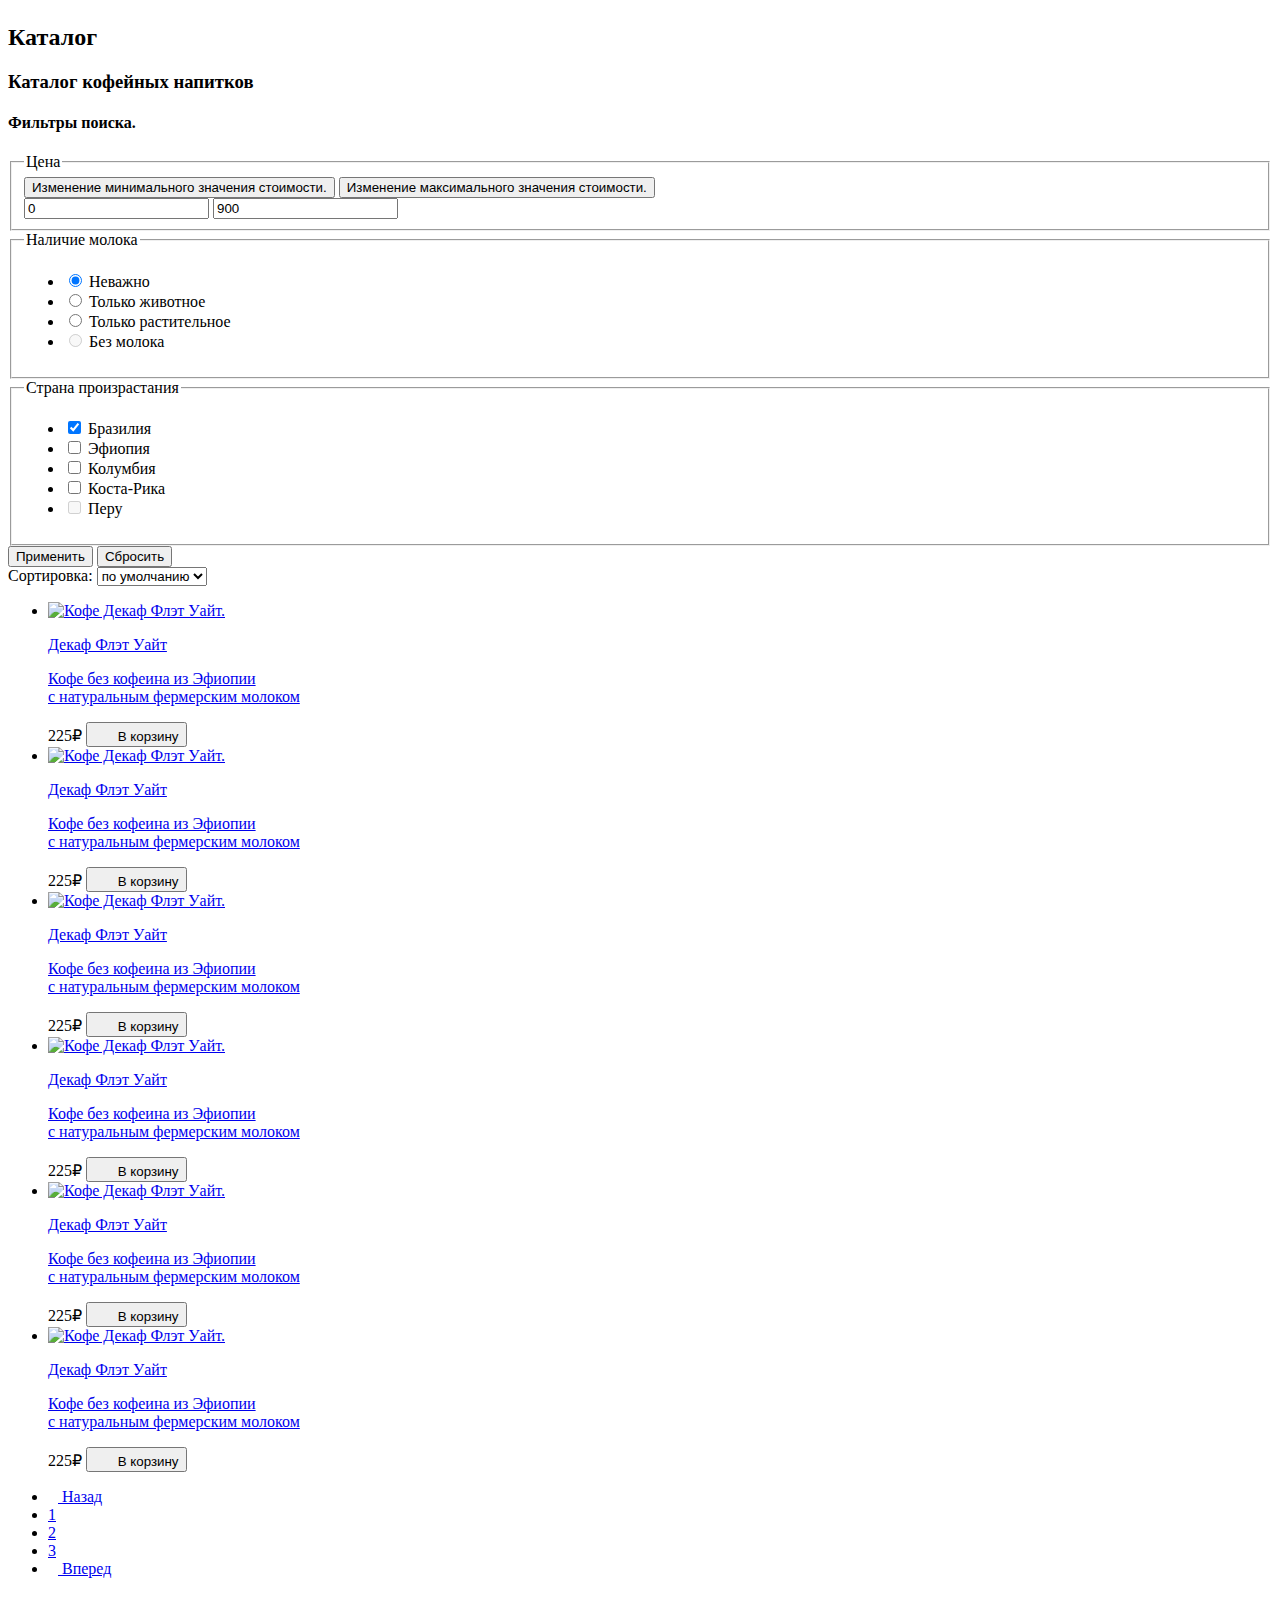
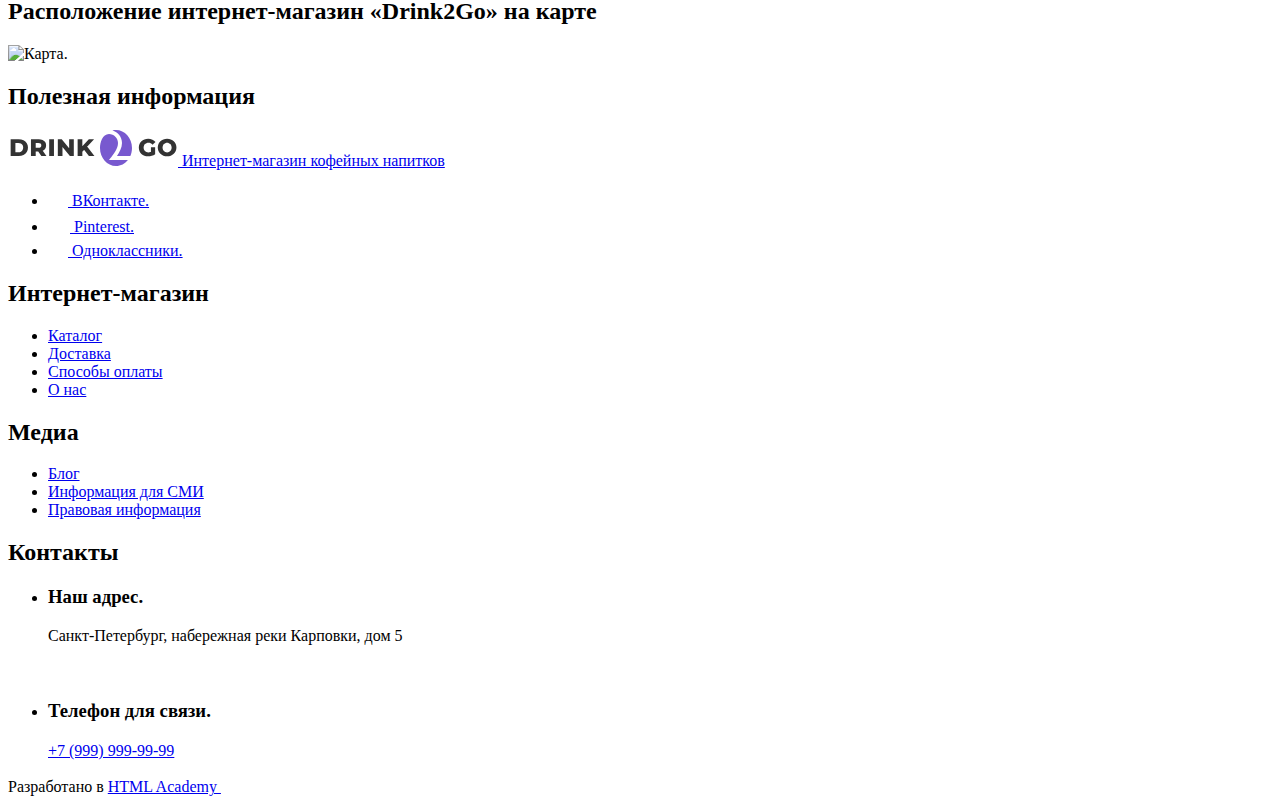
==== commit 39c0c71f: "fix: swiper" ====
--- a/source/index.html
+++ b/source/index.html
@@ -622,8 +622,6 @@
       </div>
     </footer>
 
-    <script async src="js/swiper-bundle.min.js"></script>
-    <script async src="js/swiper.js"></script>
-    <script async src="js/menu.js" type="module"></script>
+    <script src="js/main.js"></script>
   </body>
 </html>
